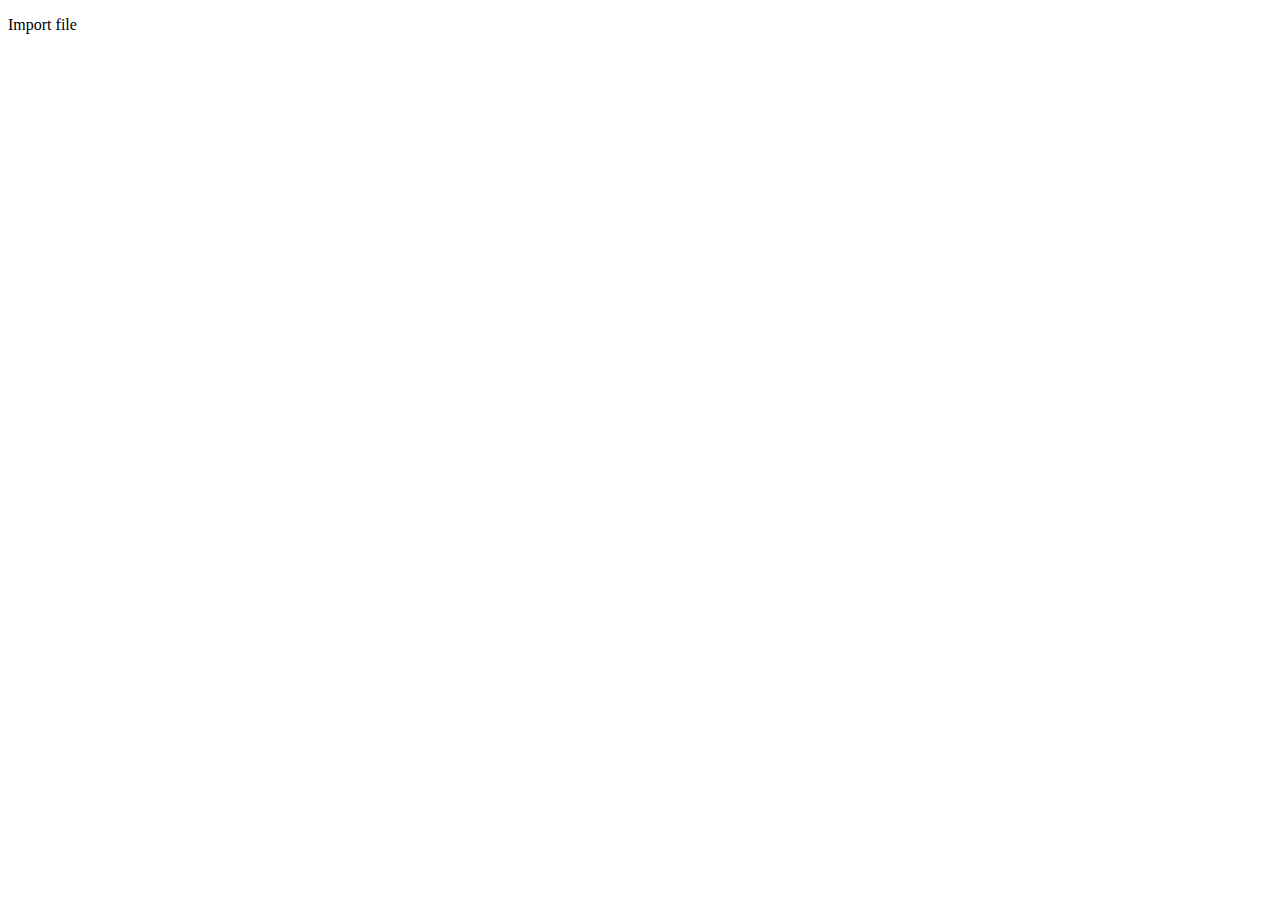
==== index.html @ 2cff4c91 "Create index.html" ====
<!DOCTYPE html>
<html lang="en">
<head>
    <meta charset="UTF-8">
    <meta name="viewport" content="width=device-width, initial-scale=1.0">
    <title>House</title>
    <link rel="import" href="roof.html" />
    <script src="Creator.js"></script>
</head>
<body>
    <p>Import file</p>   
</body>
</html>
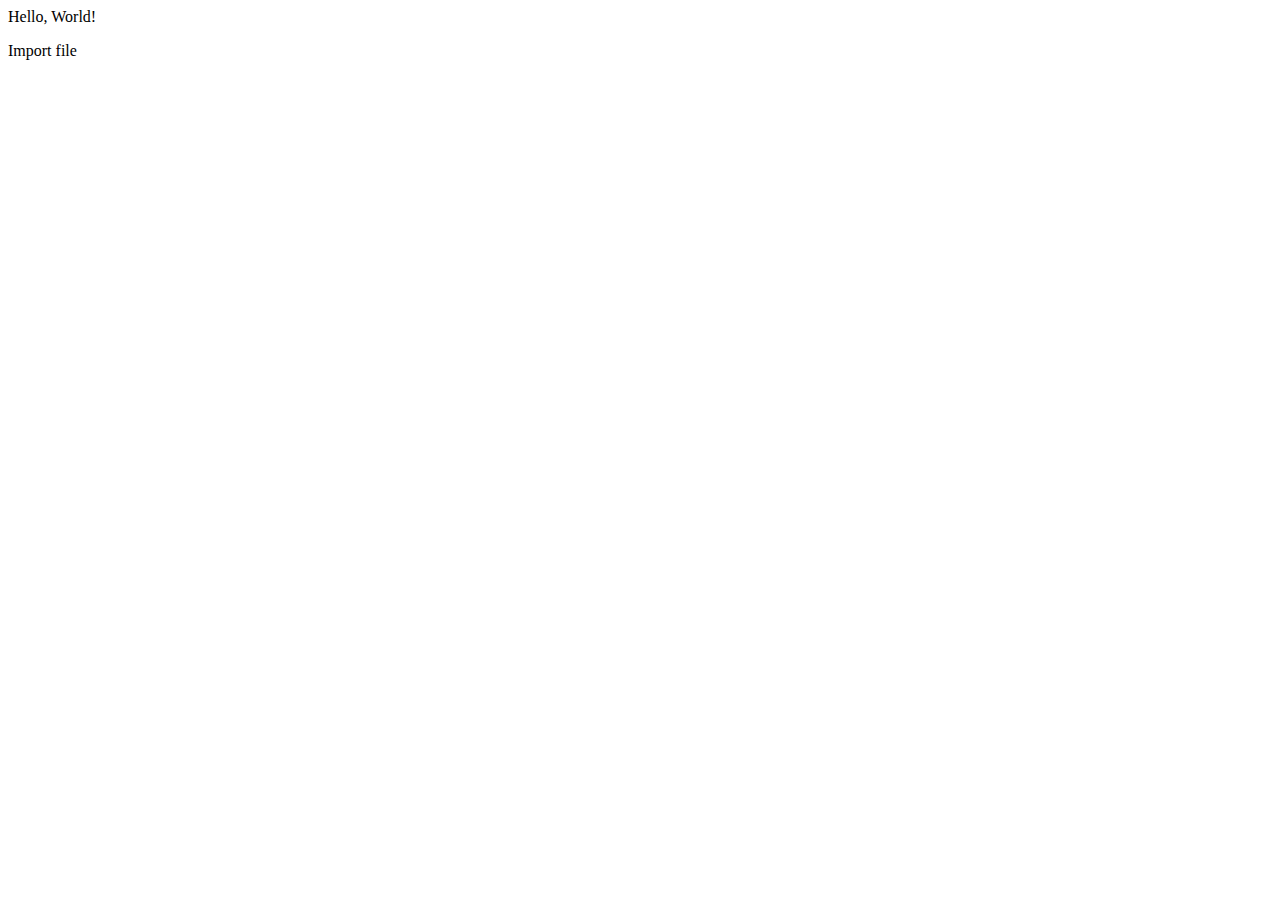
==== commit 1fcf4fd2: "Update index.html" ====
--- a/index.html
+++ b/index.html
@@ -5,9 +5,16 @@
     <meta name="viewport" content="width=device-width, initial-scale=1.0">
     <title>House</title>
     <link rel="import" href="roof.html" />
-    <script src="Creator.js"></script>
+
 </head>
 <body>
+    <SCRIPT type="text/javascript" language="JavaScript" 
+src="Creator.js"></SCRIPT>
+    <script>
+        let link = document.querySelector('link[rel=import]');
+        let content = link.querySelector('#message');
+        document.body.appendChild(content.cloneNode(true));
+    </script>
     <p>Import file</p>   
 </body>
 </html>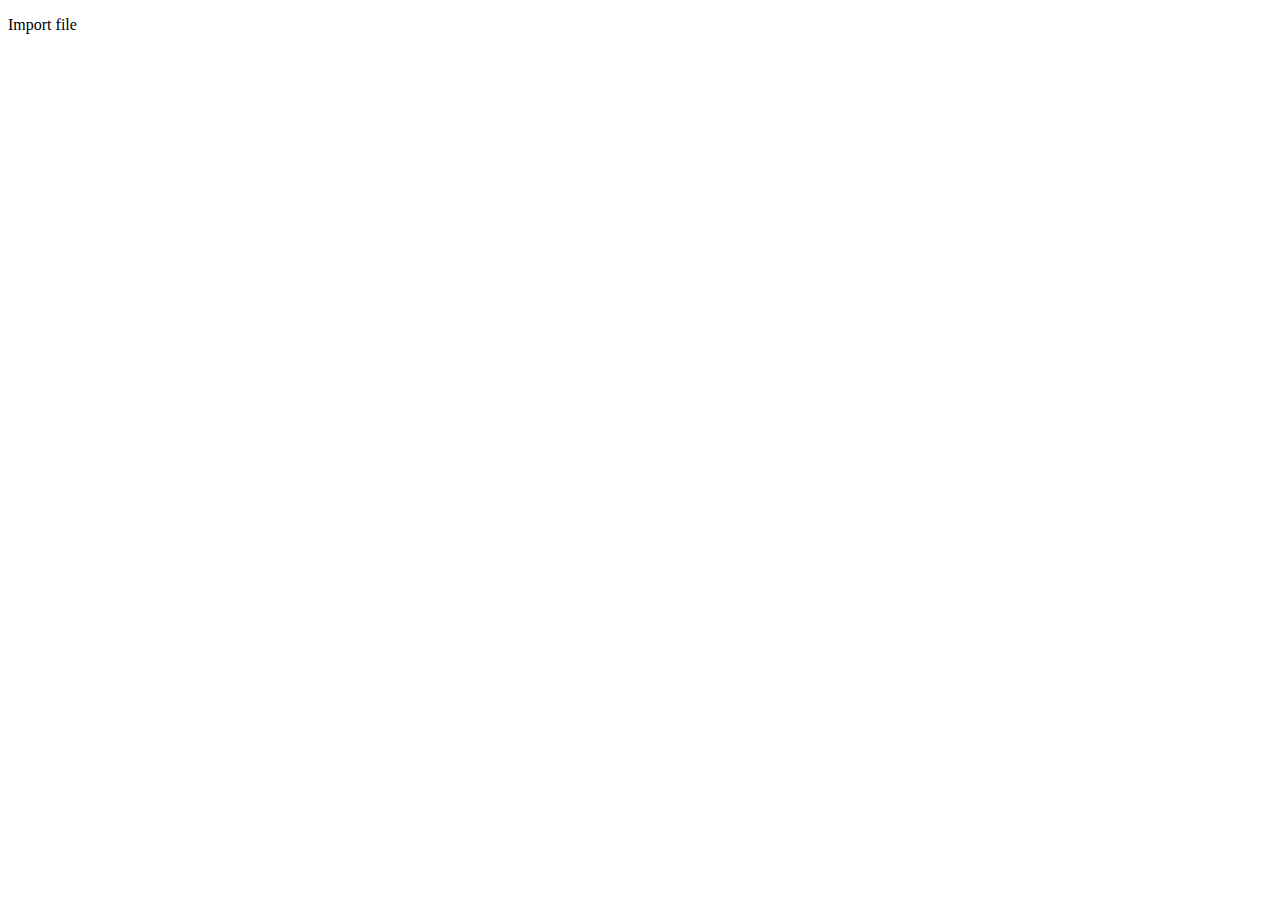
==== commit cf75126b: "Update index.html" ====
--- a/index.html
+++ b/index.html
@@ -8,12 +8,11 @@
 
 </head>
 <body>
-    <SCRIPT type="text/javascript" language="JavaScript" 
-src="Creator.js"></SCRIPT>
     <script>
         let link = document.querySelector('link[rel=import]');
-        let content = link.querySelector('#message');
-        document.body.appendChild(content.cloneNode(true));
+        let content = link.querySelector('roof');
+        let clone = document.body.appendChild(content.cloneNode(true));
+        document.querySelector('#message').appendChild(clone);
     </script>
     <p>Import file</p>   
 </body>
